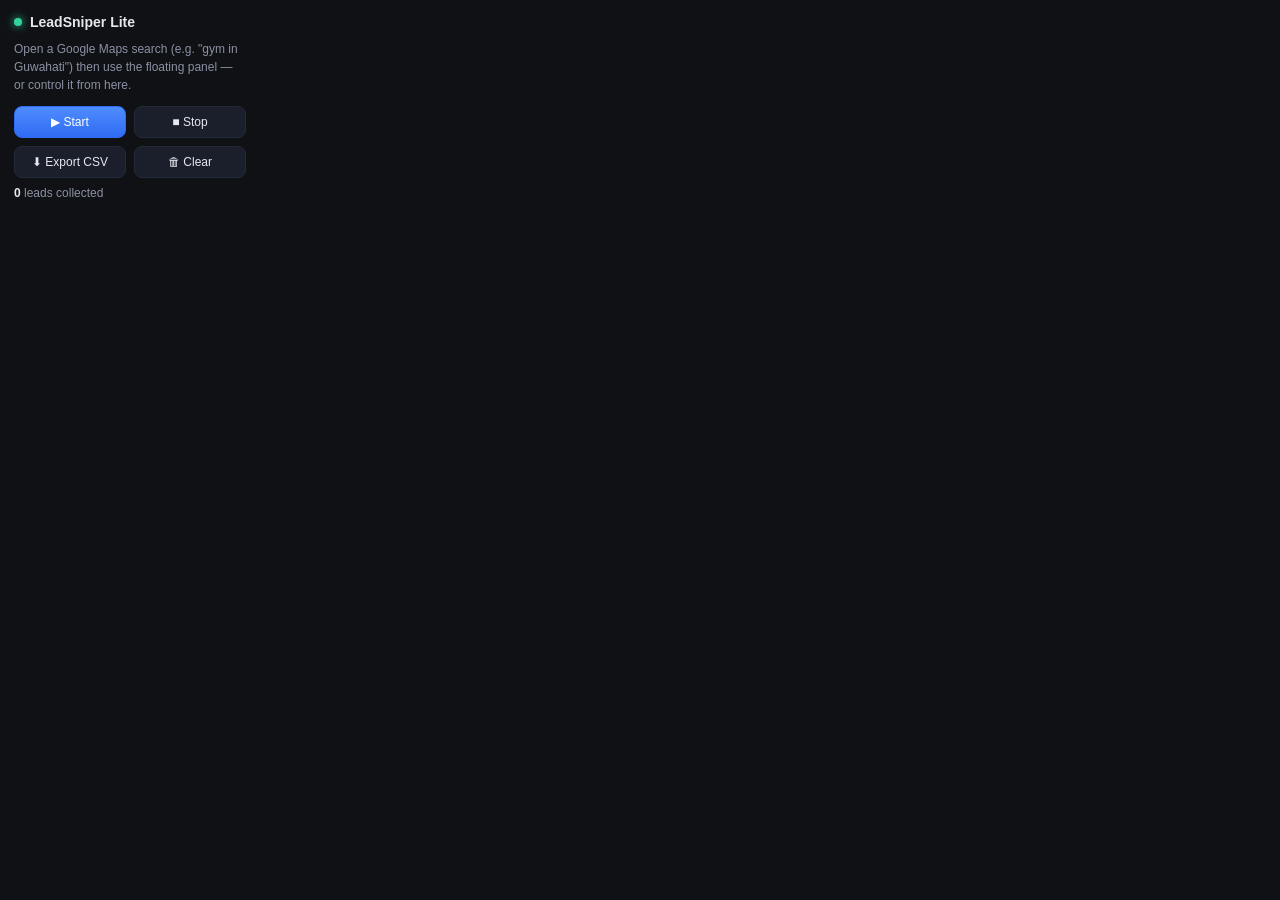
==== extension/popup.html @ 4236139a "Changes Co-authored-by: CodeWithTanim <86911763+CodeWithTanim@users.noreply.github.com>" ====
<!doctype html>
<html>
  <head>
    <meta charset="utf-8" />
    <title>LeadSniper Lite</title>
    <style>
      body { width: 260px; margin: 0; font-family: -apple-system, BlinkMacSystemFont, "Segoe UI", Roboto, sans-serif; background: #0f1115; color: #e6e8ee; }
      .wrap { padding: 14px; }
      h1 { font-size: 14px; margin: 0 0 10px; display:flex; align-items:center; gap:8px;}
      .dot { width: 8px; height: 8px; border-radius: 50%; background:#34d399; box-shadow:0 0 8px #34d399; }
      p { font-size: 12px; color: #8b91a3; margin: 0 0 12px; line-height: 1.5; }
      .row { display: flex; gap: 8px; margin-bottom: 8px; }
      button { flex:1; background:#1a1f2b; color:#e6e8ee; border:1px solid #232a3a; border-radius:8px; padding:8px; font-size:12px; cursor:pointer; }
      button:hover { background:#232a3a; }
      .primary { background: linear-gradient(180deg, #4f8cff 0%, #2f6cf3 100%); border-color:#2f6cf3; color:#fff; }
      .stat { font-size: 12px; color:#8b91a3; margin-top: 8px; }
      .stat b { color:#e6e8ee; }
      .err { color:#fca5a5; font-size:11.5px; margin-top:6px; min-height: 14px;}
    </style>
  </head>
  <body>
    <div class="wrap">
      <h1><span class="dot"></span> LeadSniper Lite</h1>
      <p>Open a Google Maps search (e.g. "gym in Guwahati") then use the floating panel — or control it from here.</p>
      <div class="row">
        <button class="primary" id="start">▶ Start</button>
        <button id="stop">■ Stop</button>
      </div>
      <div class="row">
        <button id="export">⬇ Export CSV</button>
        <button id="clear">🗑 Clear</button>
      </div>
      <div class="stat"><b id="count">0</b> leads collected</div>
      <div class="err" id="err"></div>
    </div>
    <script src="popup.js"></script>
  </body>
</html>
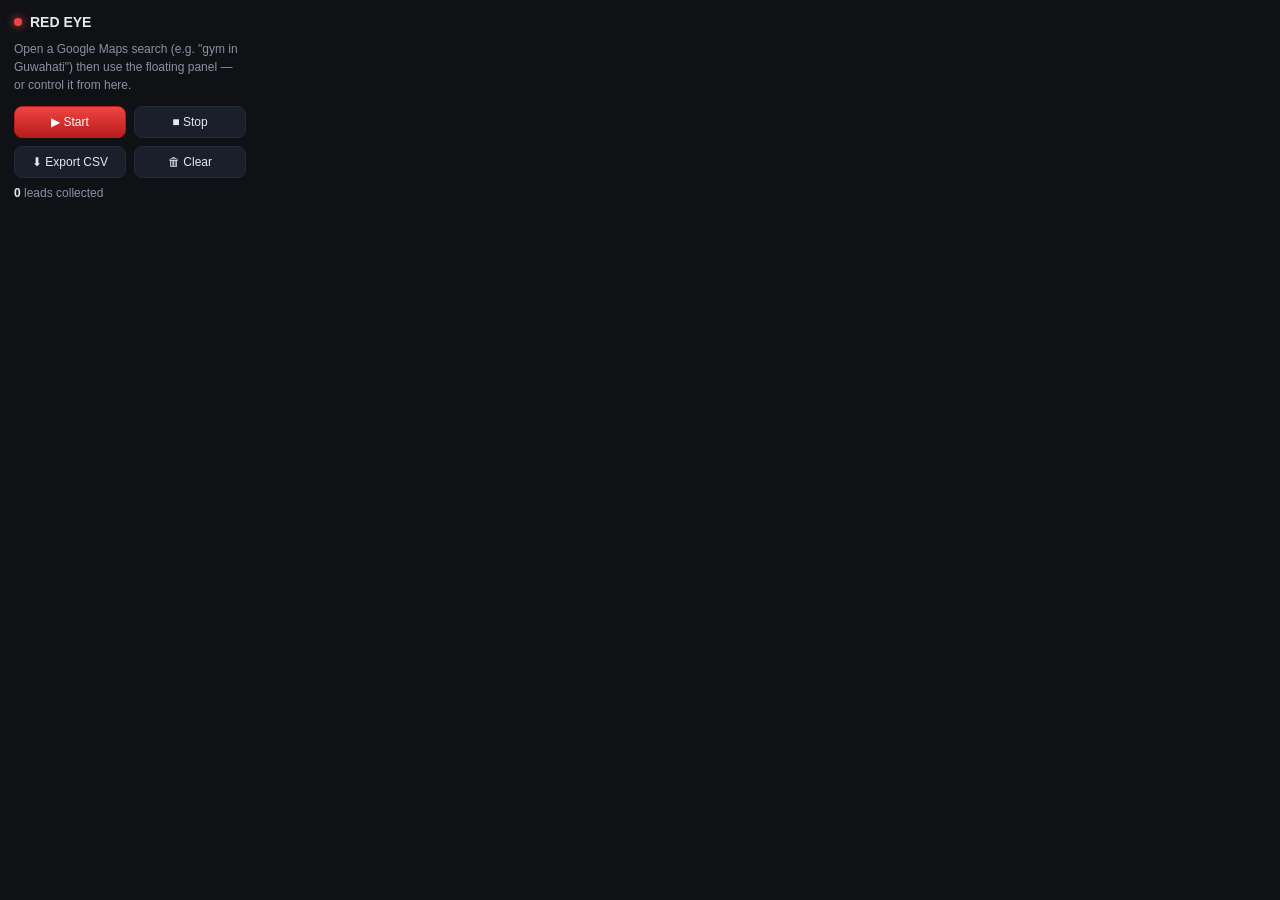
==== commit 4034cc74: "Changes Co-authored-by: CodeWithTanim <86911763+CodeWithTanim@users.noreply.github.com>" ====
--- a/extension/popup.html
+++ b/extension/popup.html
@@ -2,17 +2,17 @@
 <html>
   <head>
     <meta charset="utf-8" />
-    <title>LeadSniper Lite</title>
+    <title>RED EYE</title>
     <style>
       body { width: 260px; margin: 0; font-family: -apple-system, BlinkMacSystemFont, "Segoe UI", Roboto, sans-serif; background: #0f1115; color: #e6e8ee; }
       .wrap { padding: 14px; }
       h1 { font-size: 14px; margin: 0 0 10px; display:flex; align-items:center; gap:8px;}
-      .dot { width: 8px; height: 8px; border-radius: 50%; background:#34d399; box-shadow:0 0 8px #34d399; }
+      .dot { width: 8px; height: 8px; border-radius: 50%; background:#ef4444; box-shadow:0 0 8px #ef4444; }
       p { font-size: 12px; color: #8b91a3; margin: 0 0 12px; line-height: 1.5; }
       .row { display: flex; gap: 8px; margin-bottom: 8px; }
       button { flex:1; background:#1a1f2b; color:#e6e8ee; border:1px solid #232a3a; border-radius:8px; padding:8px; font-size:12px; cursor:pointer; }
       button:hover { background:#232a3a; }
-      .primary { background: linear-gradient(180deg, #4f8cff 0%, #2f6cf3 100%); border-color:#2f6cf3; color:#fff; }
+      .primary { background: linear-gradient(180deg, #ef4444 0%, #b91c1c 100%); border-color:#b91c1c; color:#fff; }
       .stat { font-size: 12px; color:#8b91a3; margin-top: 8px; }
       .stat b { color:#e6e8ee; }
       .err { color:#fca5a5; font-size:11.5px; margin-top:6px; min-height: 14px;}
@@ -20,7 +20,7 @@
   </head>
   <body>
     <div class="wrap">
-      <h1><span class="dot"></span> LeadSniper Lite</h1>
+      <h1><span class="dot"></span> RED EYE</h1>
       <p>Open a Google Maps search (e.g. "gym in Guwahati") then use the floating panel — or control it from here.</p>
       <div class="row">
         <button class="primary" id="start">▶ Start</button>
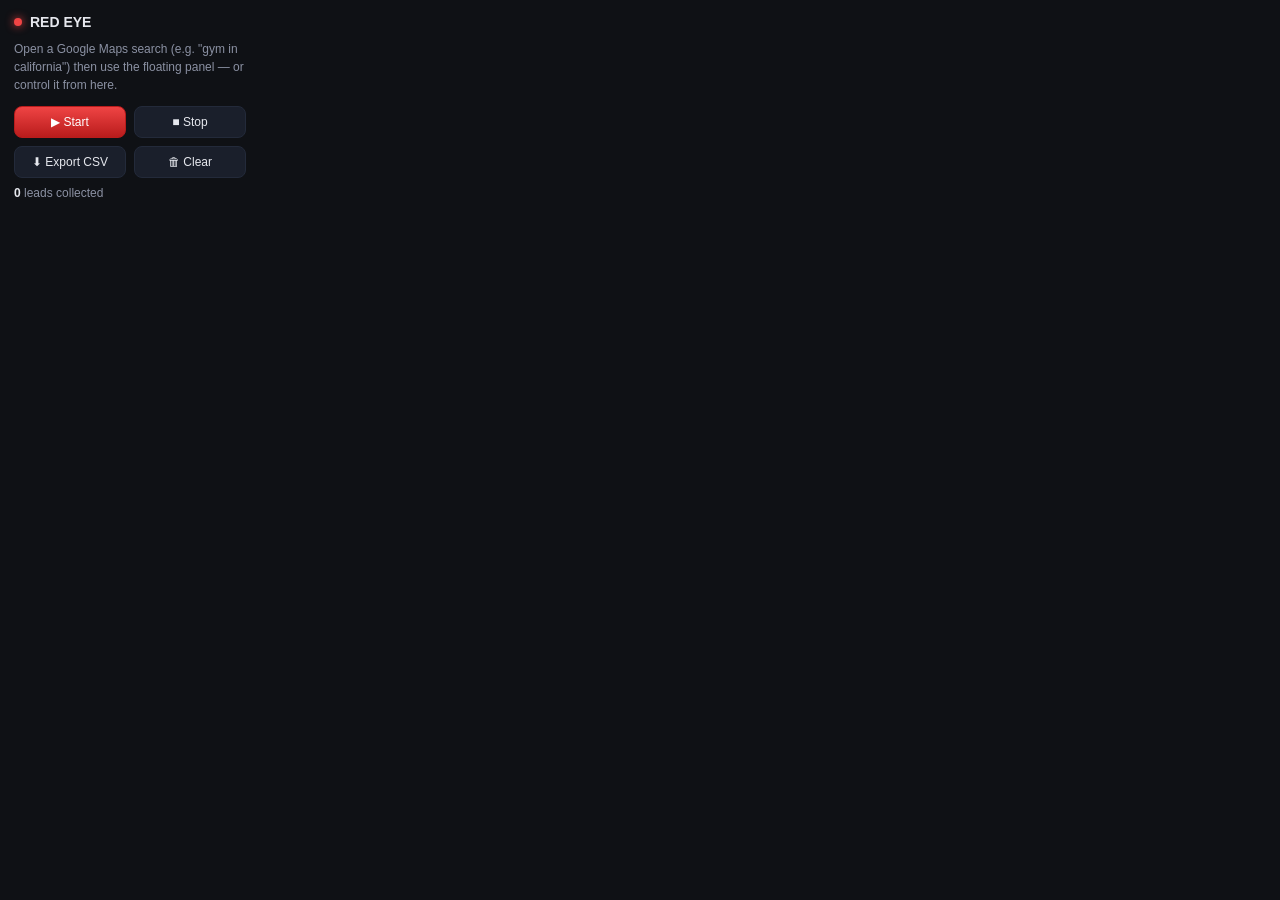
==== commit 3ba100b8: "Update | CodeWithTanim" ====
--- a/extension/popup.html
+++ b/extension/popup.html
@@ -1,38 +1,107 @@
 <!doctype html>
 <html>
-  <head>
-    <meta charset="utf-8" />
-    <title>RED EYE</title>
-    <style>
-      body { width: 260px; margin: 0; font-family: -apple-system, BlinkMacSystemFont, "Segoe UI", Roboto, sans-serif; background: #0f1115; color: #e6e8ee; }
-      .wrap { padding: 14px; }
-      h1 { font-size: 14px; margin: 0 0 10px; display:flex; align-items:center; gap:8px;}
-      .dot { width: 8px; height: 8px; border-radius: 50%; background:#ef4444; box-shadow:0 0 8px #ef4444; }
-      p { font-size: 12px; color: #8b91a3; margin: 0 0 12px; line-height: 1.5; }
-      .row { display: flex; gap: 8px; margin-bottom: 8px; }
-      button { flex:1; background:#1a1f2b; color:#e6e8ee; border:1px solid #232a3a; border-radius:8px; padding:8px; font-size:12px; cursor:pointer; }
-      button:hover { background:#232a3a; }
-      .primary { background: linear-gradient(180deg, #ef4444 0%, #b91c1c 100%); border-color:#b91c1c; color:#fff; }
-      .stat { font-size: 12px; color:#8b91a3; margin-top: 8px; }
-      .stat b { color:#e6e8ee; }
-      .err { color:#fca5a5; font-size:11.5px; margin-top:6px; min-height: 14px;}
-    </style>
-  </head>
-  <body>
-    <div class="wrap">
-      <h1><span class="dot"></span> RED EYE</h1>
-      <p>Open a Google Maps search (e.g. "gym in Guwahati") then use the floating panel — or control it from here.</p>
-      <div class="row">
-        <button class="primary" id="start">▶ Start</button>
-        <button id="stop">■ Stop</button>
-      </div>
-      <div class="row">
-        <button id="export">⬇ Export CSV</button>
-        <button id="clear">🗑 Clear</button>
-      </div>
-      <div class="stat"><b id="count">0</b> leads collected</div>
-      <div class="err" id="err"></div>
+
+<head>
+  <meta charset="utf-8" />
+  <title>RED EYE</title>
+  <style>
+    body {
+      width: 260px;
+      margin: 0;
+      font-family: -apple-system, BlinkMacSystemFont, "Segoe UI", Roboto, sans-serif;
+      background: #0f1115;
+      color: #e6e8ee;
+    }
+
+    .wrap {
+      padding: 14px;
+    }
+
+    h1 {
+      font-size: 14px;
+      margin: 0 0 10px;
+      display: flex;
+      align-items: center;
+      gap: 8px;
+    }
+
+    .dot {
+      width: 8px;
+      height: 8px;
+      border-radius: 50%;
+      background: #ef4444;
+      box-shadow: 0 0 8px #ef4444;
+    }
+
+    p {
+      font-size: 12px;
+      color: #8b91a3;
+      margin: 0 0 12px;
+      line-height: 1.5;
+    }
+
+    .row {
+      display: flex;
+      gap: 8px;
+      margin-bottom: 8px;
+    }
+
+    button {
+      flex: 1;
+      background: #1a1f2b;
+      color: #e6e8ee;
+      border: 1px solid #232a3a;
+      border-radius: 8px;
+      padding: 8px;
+      font-size: 12px;
+      cursor: pointer;
+    }
+
+    button:hover {
+      background: #232a3a;
+    }
+
+    .primary {
+      background: linear-gradient(180deg, #ef4444 0%, #b91c1c 100%);
+      border-color: #b91c1c;
+      color: #fff;
+    }
+
+    .stat {
+      font-size: 12px;
+      color: #8b91a3;
+      margin-top: 8px;
+    }
+
+    .stat b {
+      color: #e6e8ee;
+    }
+
+    .err {
+      color: #fca5a5;
+      font-size: 11.5px;
+      margin-top: 6px;
+      min-height: 14px;
+    }
+  </style>
+</head>
+
+<body>
+  <div class="wrap">
+    <h1><span class="dot"></span> RED EYE</h1>
+    <p>Open a Google Maps search (e.g. "gym in california") then use the floating panel — or control it from here.</p>
+    <div class="row">
+      <button class="primary" id="start">▶ Start</button>
+      <button id="stop">■ Stop</button>
     </div>
-    <script src="popup.js"></script>
-  </body>
+    <div class="row">
+      <button id="export">⬇ Export CSV</button>
+      <button id="clear">🗑 Clear</button>
+    </div>
+    <div class="stat"><b id="count">0</b> leads collected</div>
+    <div class="err" id="err"></div>
+  </div>
+  <script src="popup.js"></script>
+</body>
+
 </html>
